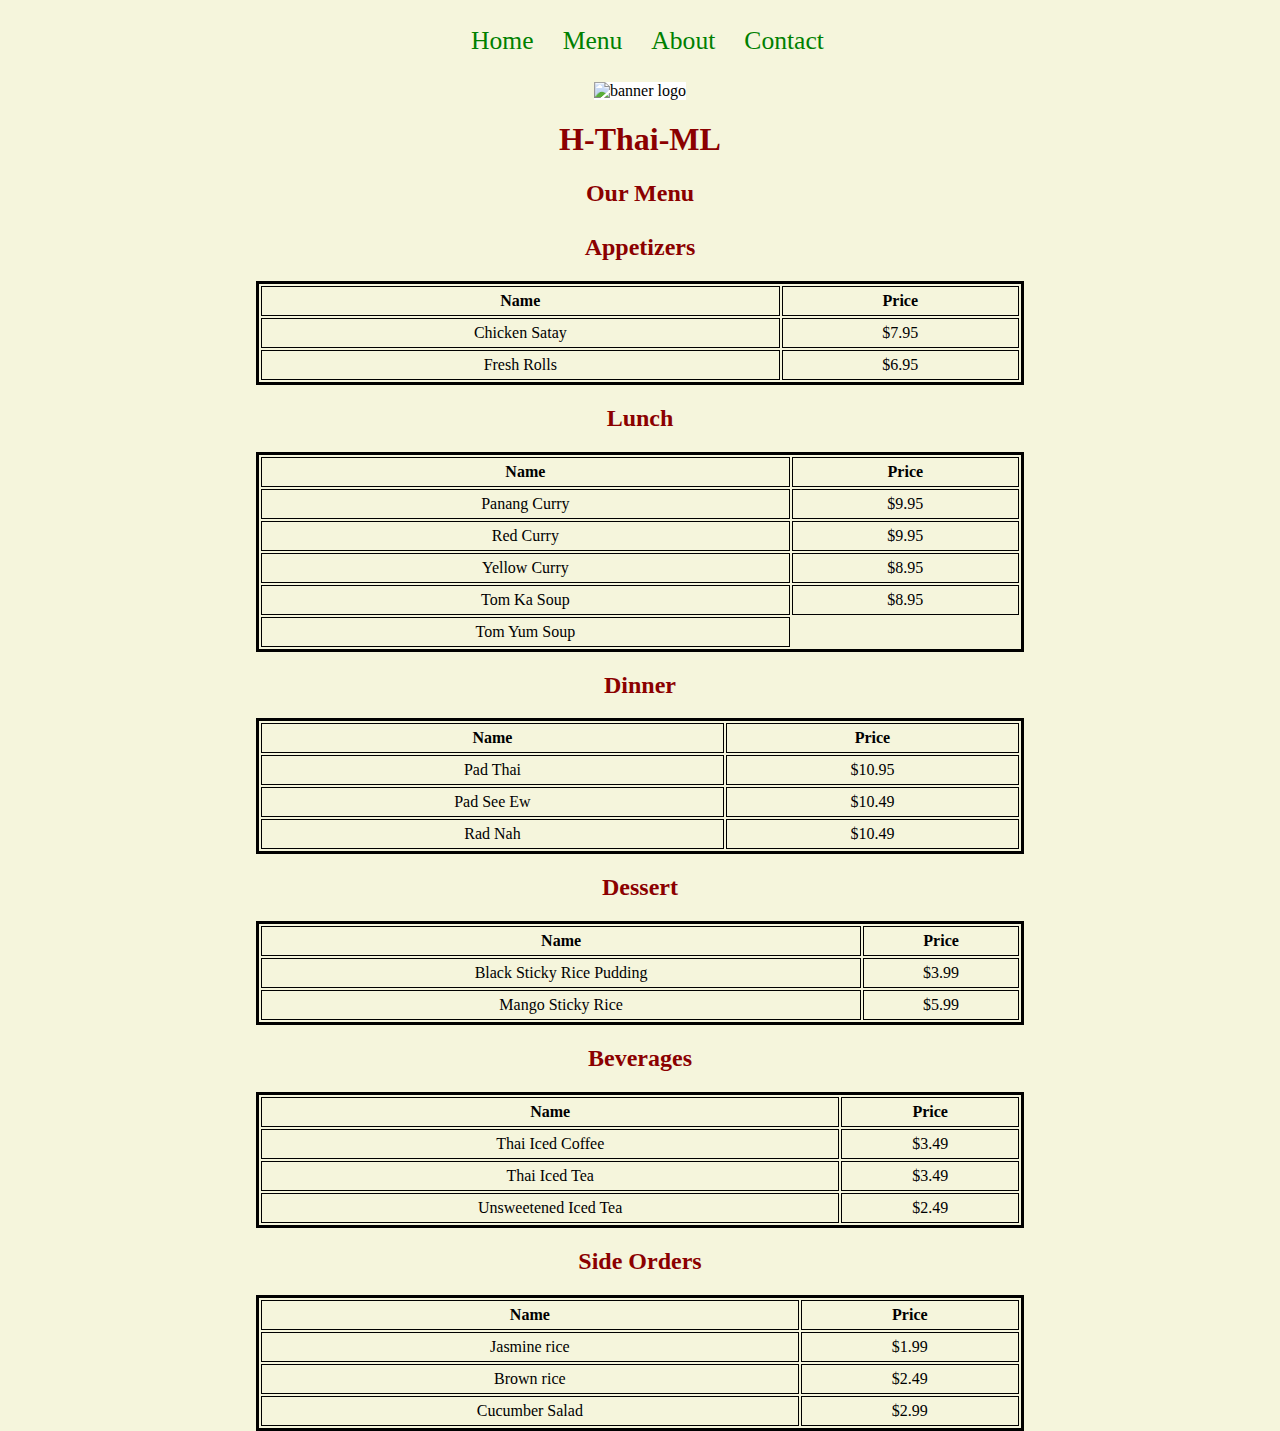
==== index.html @ c264ce8a "home page and menu page mostly done" ====
<!DOCTYPE html>
<html lang="en">
<head>
    <meta charset="UTF-8">
    <meta name="viewport" content="width=device-width, initial-scale=1.0">
    <title>H-Thai-ML</title>
    <link rel="stylesheet" href="assets/css/style.css" type="text/css">
</head>
<body>
    <!-- HOME PAGE -->
    <!-- TODO: Navbar here -->
    <nav>
        <ul>
            <li>
                
                <a href="./index.html" class="nav-link">Home</a>
            </li>
            <li>
                <a href="./menu.html" class="nav-link">Menu</a>
            </li>
            <li>
                <a href="./about.html" class="nav-link">About</a>
            </li>
            <li> 
                <a href ="./contact.html" class="nav-link">Contact</a>
            </li>
        </ul>
    </nav>
    <!-- TODO: Banner Image here-->
    <img id="banner" alt = "banner logo" src="./assets/images/banner.png" >
    <main>
        <h1>H-Thai-ML</h1>
        <!-- TODO: Home page code here-->
        <h2>Our Menu
            <br>
            <br>
            Appetizers
        </h2>
        <table>
            <thead>
                <tr>
                    <th>Name</th>
                    <th>Price</th>
                </tr>
            </thead>
            <tbody>
                <tr>
                    <td>Chicken Satay</td>
                    <td>$7.95</td>
                </tr>
                <tr>
                    <td>Fresh Rolls</td>
                    <td>$6.95</td>
                </tr>
            </tbody>
        </table>
        <h2>Lunch</h2>
        <table>
            <thead>
                <tr>
                    <th>Name</th>
                    <th>Price</th>
                </tr>
                <tbody>
                    <td>Panang Curry</td>
                    <td>$9.95</td>
                </tr>
                <tr>
                    <td>Red Curry</td>
                    <td>$9.95</td>
                </tr>
                <tr>
                    <td>Yellow Curry</td>
                    <td>$8.95</td>
                </tr>
                <tr>
                    <td>Tom Ka Soup</td>
                    <td>$8.95</td>
                </tr>
                <tr>
                    <td>Tom Yum Soup</td>
                </tr>
                </tbody>
            </thead>
        </table>
        <h2>Dinner</h2>
        <table>
            <thead>
                <tr>
                    <th>Name</th>
                    <th>Price</th>
                </tr>
                <tbody>
                    <td>Pad Thai</td>
                    <td>$10.95</td>
                </tr>
                <tr>
                    <td>Pad See Ew</td>
                    <td>$10.49</td>
                </tr>
                <tr>
                    <td>Rad Nah</td>
                    <td>$10.49</td>
                </tr>
                </tbody>
            </thead>
        </table>
        <h2>Dessert</h2>
        <table>
            <thead>
                <tr>
                    <th>Name</th>
                    <th>Price</th>
                </tr>
                <tbody>
                    <td>Black Sticky Rice Pudding</td>
                    <td>$3.99</td>
                </tr>
                <tr>
                    <td>Mango Sticky Rice</td>
                    <td>$5.99</td>
                </tr>
                </tbody>
            </thead>
        </table>
        <h2>Beverages</h2>
        <table>
            <thead>
                <tr>
                    <th>Name</th>
                    <th>Price</th>
                </tr>
                <tbody>
                    <td>Thai Iced Coffee</td>
                    <td>$3.49</td>
                </tr>
                <tr>
                    <td>Thai Iced Tea</td>
                    <td>$3.49</td>
                </tr>
                <tr>
                    <td>Unsweetened Iced Tea</td>
                    <td>$2.49</td>
                </tr>
                </tbody>
            </thead>
        </table>
        <h2>Side Orders</h2>
        <table>
            <thead>
                <tr>
                    <th>Name</th>
                    <th>Price</th>
                </tr>
                <tbody>
                    <td>Jasmine rice</td>
                    <td>$1.99</td>
                </tr>
                <tr>
                    <td> Brown rice</td>
                    <td>$2.49</td>
                </tr>
                <tr>
                    <td>Cucumber Salad</td>
                    <td>$2.99</td>
                </tr>
                </tbody>
            </thead>
        </table>
    </main>
</body>
</html>
---- assets/css/style.css ----
html,
body {
    margin: 0;
    padding: 0;
    background-color: beige;
    text-align: center;
}

h1,
h2 {
    color: darkred;
}

h3, 
p,
li {
    color: green;
}

img {
    width: 100%;
    height: auto;
    max-width: 100%;
}

main {
    margin: 0 20%;
}

nav {
    background-color: beige;
    padding: 10px;
}

nav ul {
    list-style-type: none;
    text-align: center;
}

nav li {
    display: inline;
}

nav a {
    text-decoration: none;
    font-size: 1.6em;
    color: green;
    margin-right: 25px;
}

nav a:hover {
    color: darkred;
}

#banner {
    width: 100%;
    height: auto;
    background-color: white;
}

#banner img {
    width: 60%;
    height: auto;
}

.service {
    display: inline-block;
    background-color: white;
    border: 5px solid green;
    border-radius: 5px;
    color: darkred;
    font-size: 2em;
    padding: 20px;
    margin: 10px;
}

table {
    border: 3px solid black;
    width: 100%;
}
thead {
    border: 3px solid black;
    width: 100%;
}
td,
th {
    border: 1px solid black;
    padding: 5px;
}
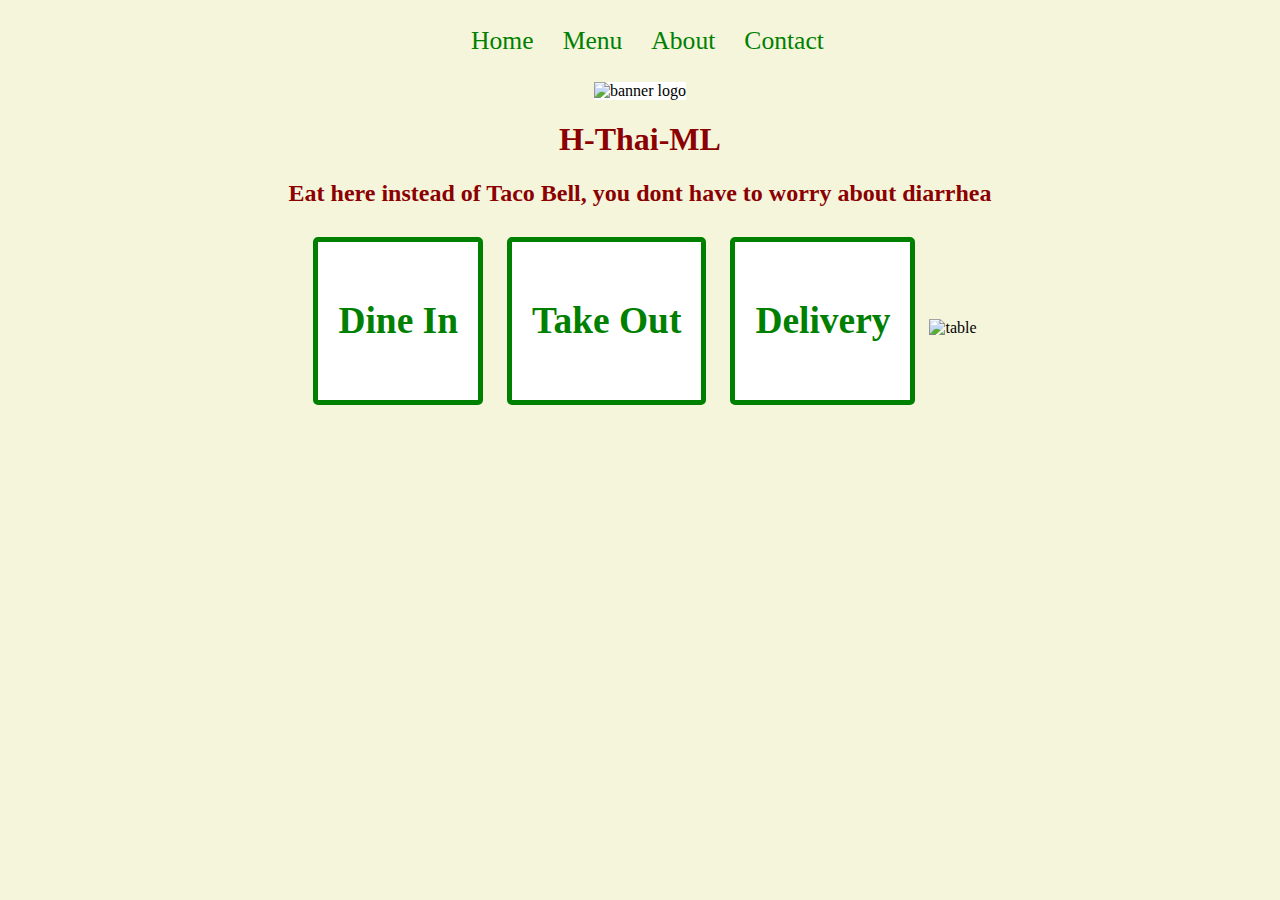
==== commit 30af47ae: "finished product" ====
--- a/index.html
+++ b/index.html
@@ -27,146 +27,21 @@
         </ul>
     </nav>
     <!-- TODO: Banner Image here-->
-    <img id="banner" alt = "banner logo" src="./assets/images/banner.png" >
+    <img id="banner" alt = "banner logo" src="assets/images/banner.png" >
     <main>
         <h1>H-Thai-ML</h1>
         <!-- TODO: Home page code here-->
-        <h2>Our Menu
-            <br>
-            <br>
-            Appetizers
-        </h2>
-        <table>
-            <thead>
-                <tr>
-                    <th>Name</th>
-                    <th>Price</th>
-                </tr>
-            </thead>
-            <tbody>
-                <tr>
-                    <td>Chicken Satay</td>
-                    <td>$7.95</td>
-                </tr>
-                <tr>
-                    <td>Fresh Rolls</td>
-                    <td>$6.95</td>
-                </tr>
-            </tbody>
-        </table>
-        <h2>Lunch</h2>
-        <table>
-            <thead>
-                <tr>
-                    <th>Name</th>
-                    <th>Price</th>
-                </tr>
-                <tbody>
-                    <td>Panang Curry</td>
-                    <td>$9.95</td>
-                </tr>
-                <tr>
-                    <td>Red Curry</td>
-                    <td>$9.95</td>
-                </tr>
-                <tr>
-                    <td>Yellow Curry</td>
-                    <td>$8.95</td>
-                </tr>
-                <tr>
-                    <td>Tom Ka Soup</td>
-                    <td>$8.95</td>
-                </tr>
-                <tr>
-                    <td>Tom Yum Soup</td>
-                </tr>
-                </tbody>
-            </thead>
-        </table>
-        <h2>Dinner</h2>
-        <table>
-            <thead>
-                <tr>
-                    <th>Name</th>
-                    <th>Price</th>
-                </tr>
-                <tbody>
-                    <td>Pad Thai</td>
-                    <td>$10.95</td>
-                </tr>
-                <tr>
-                    <td>Pad See Ew</td>
-                    <td>$10.49</td>
-                </tr>
-                <tr>
-                    <td>Rad Nah</td>
-                    <td>$10.49</td>
-                </tr>
-                </tbody>
-            </thead>
-        </table>
-        <h2>Dessert</h2>
-        <table>
-            <thead>
-                <tr>
-                    <th>Name</th>
-                    <th>Price</th>
-                </tr>
-                <tbody>
-                    <td>Black Sticky Rice Pudding</td>
-                    <td>$3.99</td>
-                </tr>
-                <tr>
-                    <td>Mango Sticky Rice</td>
-                    <td>$5.99</td>
-                </tr>
-                </tbody>
-            </thead>
-        </table>
-        <h2>Beverages</h2>
-        <table>
-            <thead>
-                <tr>
-                    <th>Name</th>
-                    <th>Price</th>
-                </tr>
-                <tbody>
-                    <td>Thai Iced Coffee</td>
-                    <td>$3.49</td>
-                </tr>
-                <tr>
-                    <td>Thai Iced Tea</td>
-                    <td>$3.49</td>
-                </tr>
-                <tr>
-                    <td>Unsweetened Iced Tea</td>
-                    <td>$2.49</td>
-                </tr>
-                </tbody>
-            </thead>
-        </table>
-        <h2>Side Orders</h2>
-        <table>
-            <thead>
-                <tr>
-                    <th>Name</th>
-                    <th>Price</th>
-                </tr>
-                <tbody>
-                    <td>Jasmine rice</td>
-                    <td>$1.99</td>
-                </tr>
-                <tr>
-                    <td> Brown rice</td>
-                    <td>$2.49</td>
-                </tr>
-                <tr>
-                    <td>Cucumber Salad</td>
-                    <td>$2.99</td>
-                </tr>
-                </tbody>
-            </thead>
-        </table>
+        <h2>Eat here instead of Taco Bell, you dont have to worry about diarrhea</h2>
+        <div class="service">
+            <h3>Dine In</h3>
+        </div>
+        <div class="service">
+            <h3>Take Out</h3>
+        </div>
+        <div class="service">
+            <h3>Delivery</h3>
+        </div>
+        <img alt="table" src="assets\images\table-in-restaurant.jpg">
     </main>
 </body>
 </html>